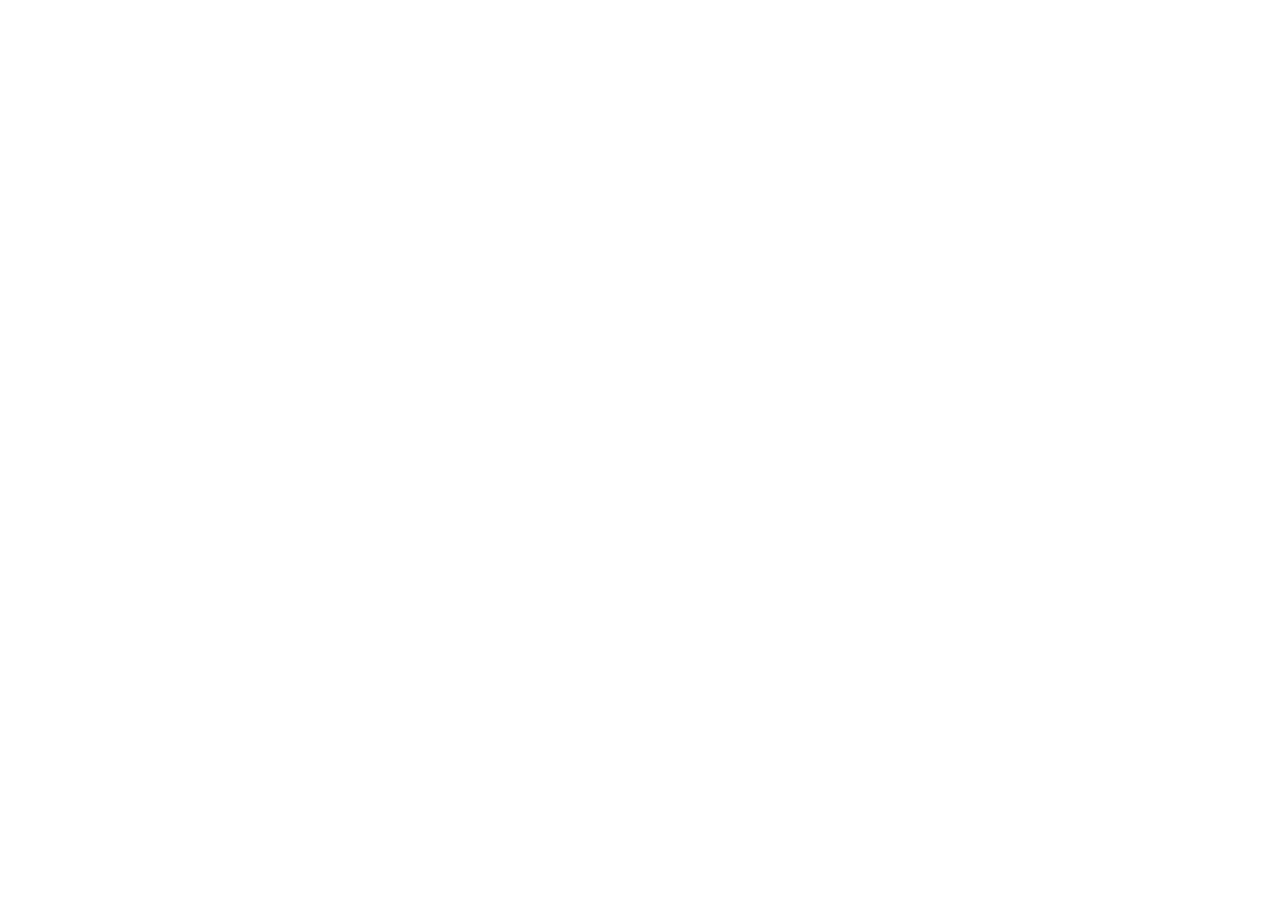
==== FY/Sem-1/JS/Practicle_Sessions/first.html @ ae3947c6 "Initial commit" ====
<!DOCTYPE html>
<html lang="en">
<head>
    <meta charset="UTF-8">
    <meta name="viewport" content="width=device-width, initial-scale=1.0">
    <title>JS</title>
</head>
<body>  
</body>
<script src="dowhile.js">

</script>
</html>
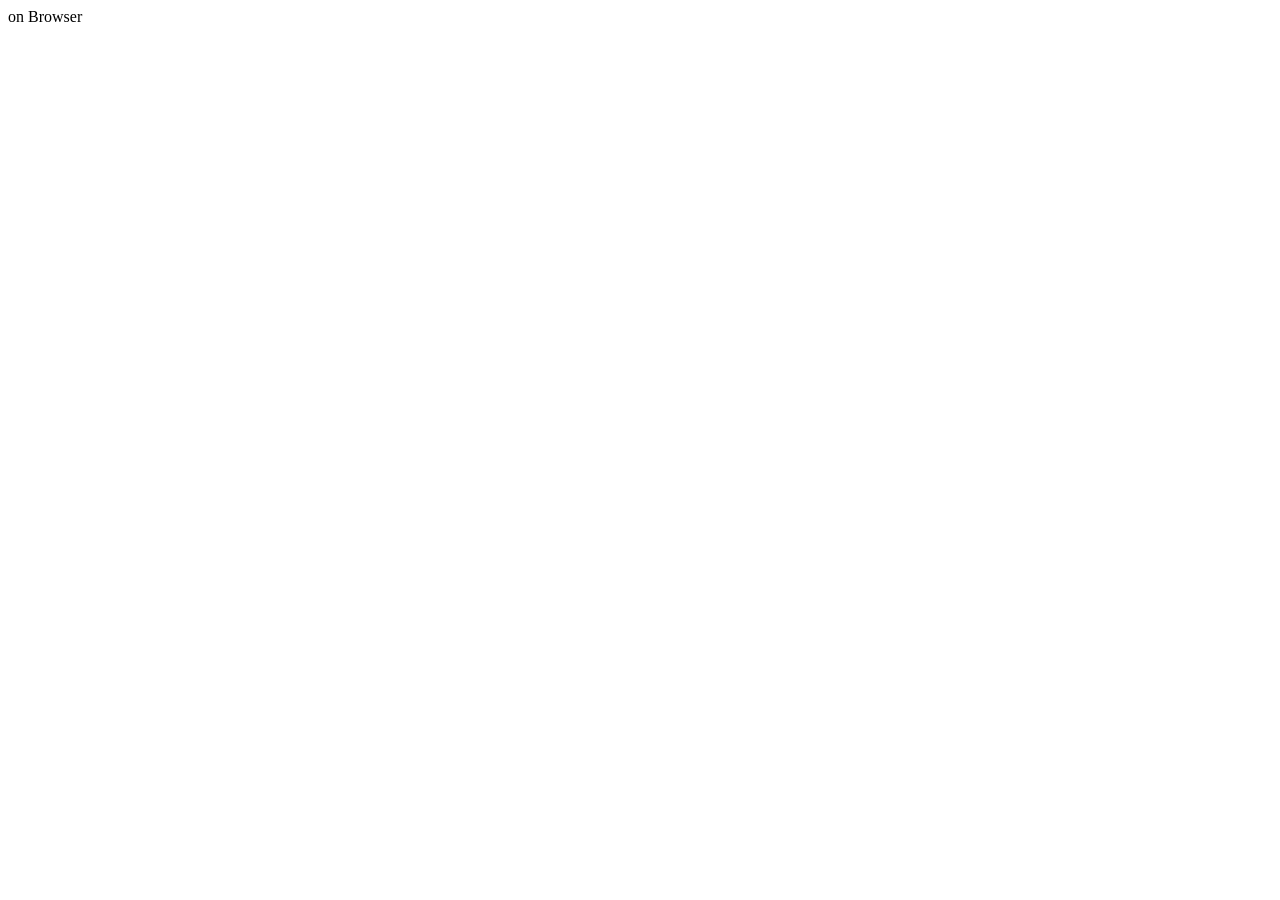
==== commit 9bb49dc6: "Initial commit" ====
--- a/FY/Sem-1/JS/Practicle_Sessions/first.html
+++ b/FY/Sem-1/JS/Practicle_Sessions/first.html
@@ -7,7 +7,7 @@
 </head>
 <body>  
 </body>
-<script src="dowhile.js">
+<script src="practice.js">
 
 </script>
 </html>
